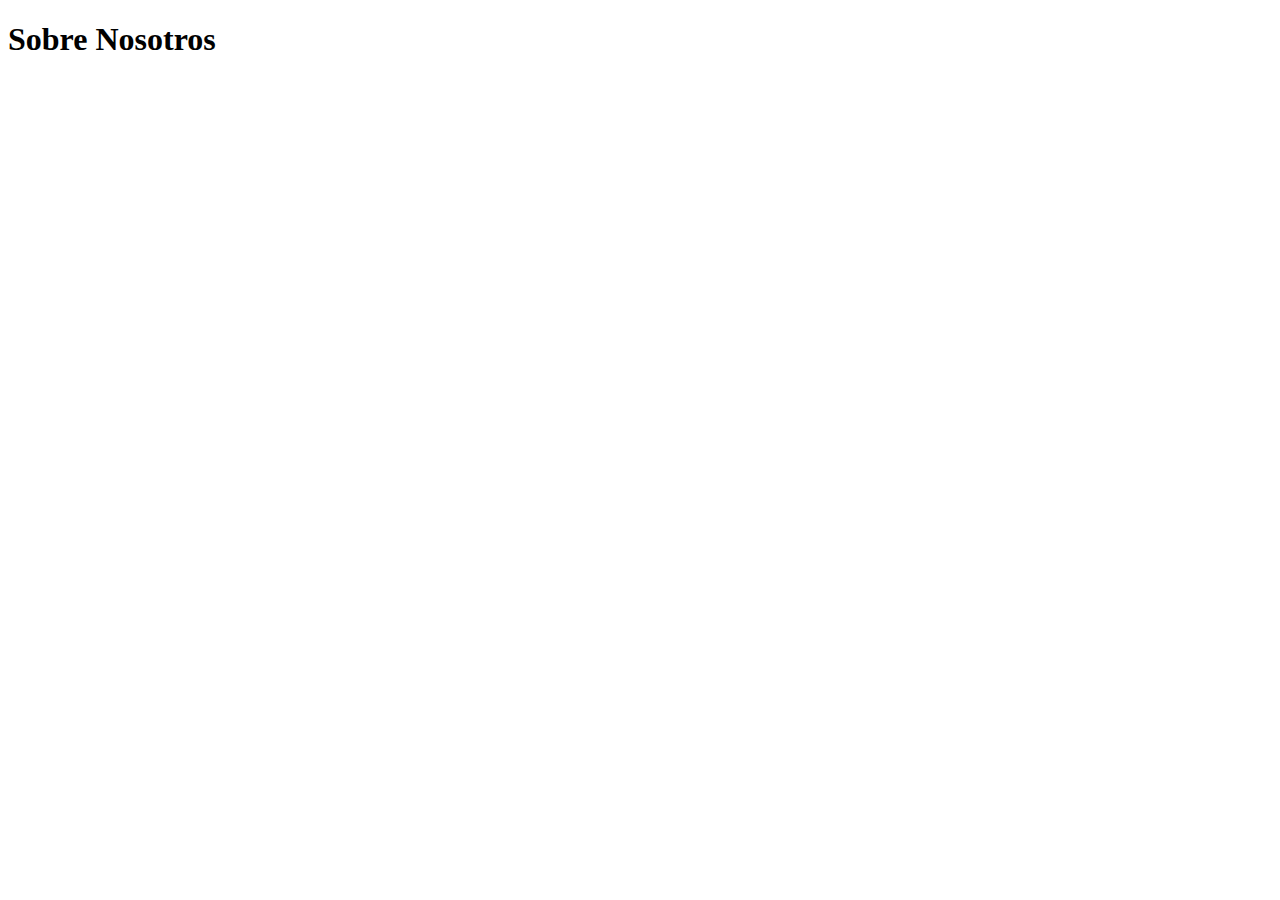
==== Nosotros.html @ 7db2fbe2 "adding images, code HTML. The FrontEnd of the page is done." ====
<!DOCTYPE html>
<html lang="en">
<head>
    <meta charset="UTF-8">
    <meta name="viewport" content="width=device-width, initial-scale=1.0">
    <title>Nosotros</title>
</head>
<body>
    <h1>Sobre Nosotros</h1>
</body>
</html>
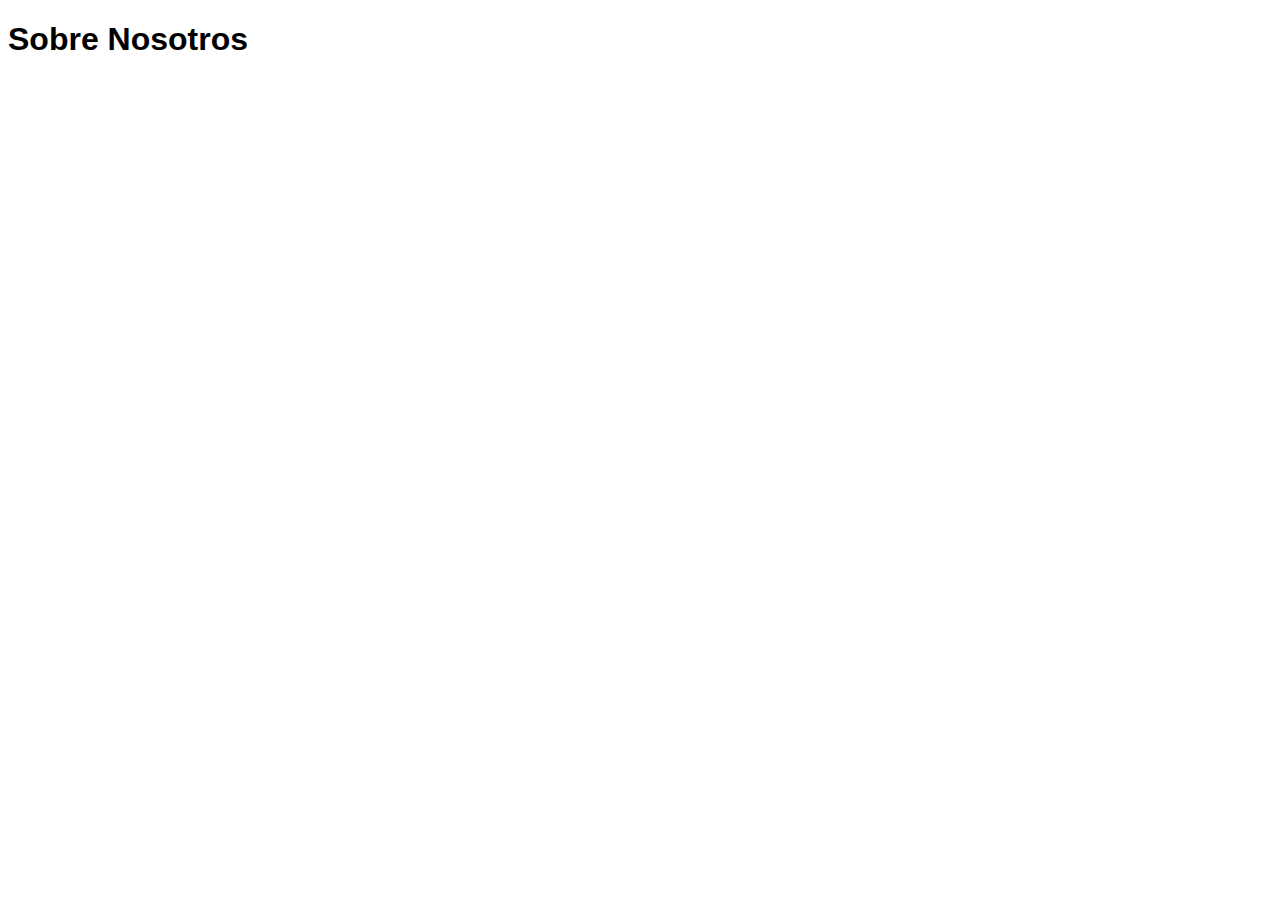
==== commit ea628e2c: "Adding fonts, starting with the css, making it better." ====
--- a/Nosotros.html
+++ b/Nosotros.html
@@ -4,6 +4,8 @@
     <meta charset="UTF-8">
     <meta name="viewport" content="width=device-width, initial-scale=1.0">
     <title>Nosotros</title>
+    <link rel="preload" href="css/css.css" as="style">
+    <link rel="stylesheet" href="css/css.css">
 </head>
 <body>
     <h1>Sobre Nosotros</h1>
--- a/css/css.css
+++ b/css/css.css
@@ -0,0 +1,36 @@
+:root {
+    --blanco: #ffffff;
+    --negro: #212121;
+    --primario: #FFC107;
+    --secundario: #0097a7;
+    --gris: #757575;
+
+    --fuenteprincipal: 3.8rem;
+}
+  
+html {
+    font-size: 62.5%;
+}
+body {
+    font-size: 16px;
+    font-family: "Krub", sans-serif;
+    font-weight: 400;
+    font-style: normal;
+}
+.titulo {
+    text-align: center;
+    font-size: var(--fuenteprincipal);
+    font-family: "Bungee Spice", sans-serif;
+    font-weight: 400;
+    font-style: normal;
+} 
+
+.titulo span {
+    font-size: 2rem;
+}
+
+.titulobackground {
+    font-family: "Krub", sans-serif;
+    font-weight: 700;
+    font-style: normal;
+}--- a/css/css.css
+++ b/css/css.css
@@ -0,0 +1,36 @@
+:root {
+    --blanco: #ffffff;
+    --negro: #212121;
+    --primario: #FFC107;
+    --secundario: #0097a7;
+    --gris: #757575;
+
+    --fuenteprincipal: 3.8rem;
+}
+  
+html {
+    font-size: 62.5%;
+}
+body {
+    font-size: 16px;
+    font-family: "Krub", sans-serif;
+    font-weight: 400;
+    font-style: normal;
+}
+.titulo {
+    text-align: center;
+    font-size: var(--fuenteprincipal);
+    font-family: "Bungee Spice", sans-serif;
+    font-weight: 400;
+    font-style: normal;
+} 
+
+.titulo span {
+    font-size: 2rem;
+}
+
+.titulobackground {
+    font-family: "Krub", sans-serif;
+    font-weight: 700;
+    font-style: normal;
+}